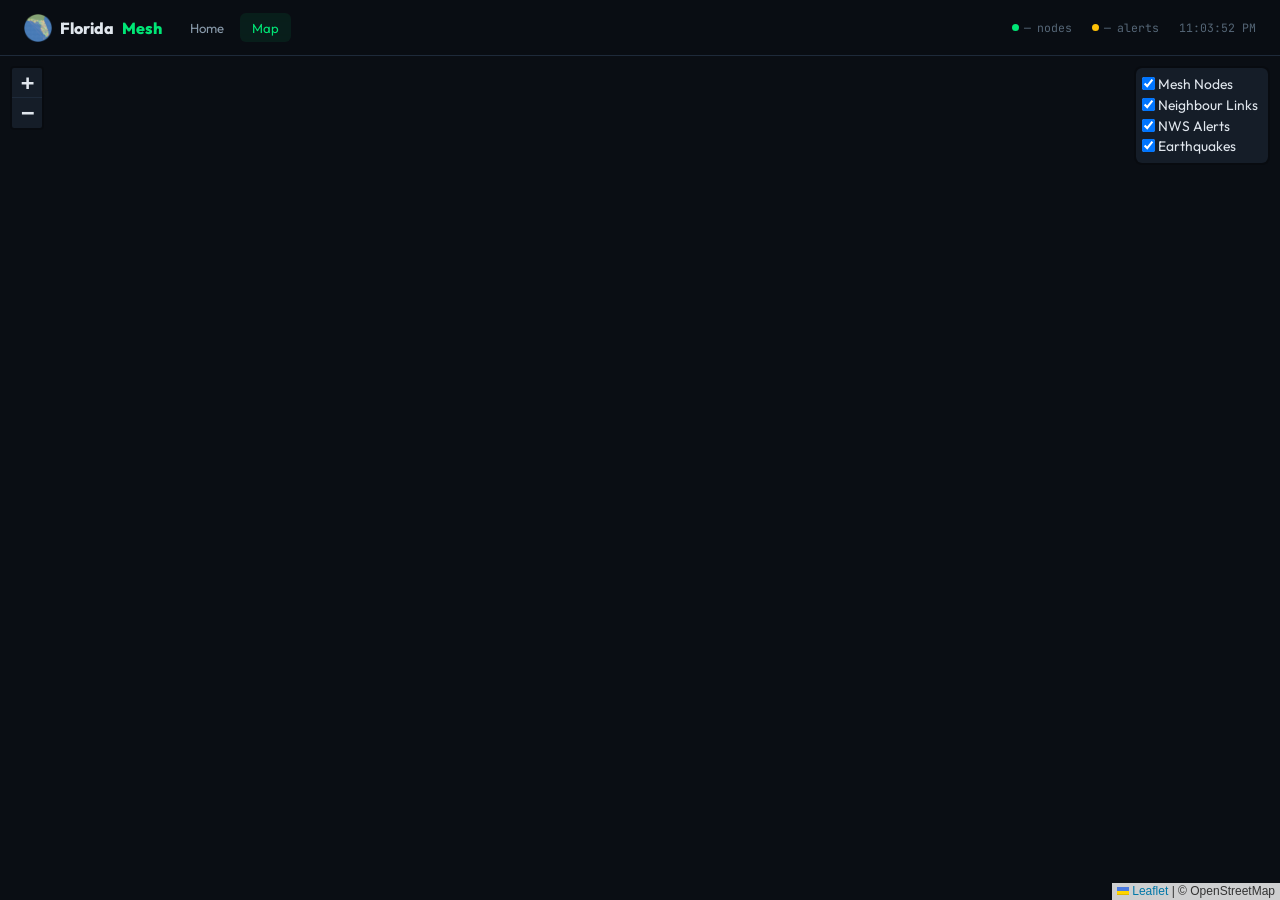
==== map.html @ b8313fd9 "Add full map page, point to SkyWatch API via Cloudflare Tunnel New map.html — full-page Leaflet map " ====
<!DOCTYPE html>
<html lang="en">
<head>
    <meta charset="utf-8">
    <meta name="viewport" content="width=device-width, initial-scale=1">
    <meta name="description" content="Florida Mesh live node map with weather alerts, earthquake data, and mesh network topology.">
    <title>Florida Mesh — Live Map</title>
    <link rel="preconnect" href="https://fonts.googleapis.com">
    <link rel="preconnect" href="https://fonts.gstatic.com" crossorigin>
    <link href="https://fonts.googleapis.com/css2?family=JetBrains+Mono:wght@400;600&family=Outfit:wght@400;600;800&display=swap" rel="stylesheet">
    <link rel="stylesheet" href="lib/leaflet.css">
    <link rel="icon" href="images/logo-sm.png" type="image/png">
    <style>
        :root {
            --bg: #0a0e14;
            --bg-card: #151d28;
            --border: #1e2a3a;
            --text: #e0e6ed;
            --text-sec: #8899aa;
            --text-muted: #556677;
            --green: #00e676;
            --green-dim: #00c853;
            --amber: #ffc107;
            --red: #dc2626;
            --blue: #29b6f6;
            --font-display: 'Outfit', sans-serif;
            --font-mono: 'JetBrains Mono', monospace;
        }
        * { box-sizing: border-box; margin: 0; padding: 0; }
        body {
            font-family: var(--font-display);
            background: var(--bg);
            color: var(--text);
            height: 100vh;
            display: flex;
            flex-direction: column;
        }

        /* Nav bar — matches proposal site */
        .map-nav {
            display: flex;
            justify-content: space-between;
            align-items: center;
            padding: 0 1.5rem;
            height: 56px;
            background: rgba(10, 14, 20, 0.95);
            backdrop-filter: blur(12px);
            -webkit-backdrop-filter: blur(12px);
            border-bottom: 1px solid var(--border);
            flex-shrink: 0;
            z-index: 1000;
        }
        .map-nav-left { display: flex; align-items: center; gap: 1rem; }
        .map-nav-brand {
            display: flex; align-items: center; gap: 0.5rem;
            color: var(--text); text-decoration: none;
            font-weight: 800; font-size: 1rem;
        }
        .map-nav-brand img { width: 28px; height: 28px; }
        .map-nav-brand span { color: var(--green); }
        .map-nav-links { display: flex; gap: 0.25rem; }
        .map-nav-links a {
            padding: 0.4rem 0.75rem; font-size: 0.82rem;
            color: var(--text-sec); text-decoration: none;
            border-radius: 6px; transition: color 0.15s, background 0.15s;
        }
        .map-nav-links a:hover { color: var(--text); background: rgba(255,255,255,0.04); }
        .map-nav-links a.active { color: var(--green); background: rgba(0,230,118,0.08); }
        .map-nav-right {
            display: flex; align-items: center; gap: 1.25rem;
            font-family: var(--font-mono); font-size: 0.72rem; color: var(--text-muted);
        }
        .live-stat { display: flex; align-items: center; gap: 0.35rem; }
        .dot {
            width: 7px; height: 7px; border-radius: 50%; display: inline-block;
        }
        .dot-green { background: var(--green); }
        .dot-amber { background: var(--amber); }

        /* Map */
        #fullmap { flex: 1; background: var(--bg); }

        /* Dark tiles */
        .leaflet-tile-pane { filter: brightness(0.65) contrast(1.1) saturate(0.25); }
        .leaflet-popup-content-wrapper {
            background: var(--bg-card); color: var(--text);
            border-radius: 8px; box-shadow: 0 4px 24px rgba(0,0,0,0.6);
            max-width: 320px;
        }
        .leaflet-popup-content {
            font-size: 0.78rem; line-height: 1.5;
            font-family: var(--font-display); margin: 10px 12px;
        }
        .leaflet-popup-tip { background: var(--bg-card); }

        /* Popup node details */
        .np-header { margin-bottom: 6px; }
        .np-name { font-size: 0.9rem; font-weight: 600; }
        .np-id { font-family: var(--font-mono); font-size: 0.7rem; color: var(--text-muted); }
        .np-status {
            display: inline-flex; align-items: center; gap: 4px;
            font-size: 0.7rem; font-weight: 600; text-transform: uppercase;
            letter-spacing: 0.04em;
        }
        .np-grid {
            display: grid; grid-template-columns: 1fr 1fr;
            gap: 2px 12px; margin: 6px 0; font-size: 0.72rem;
        }
        .np-grid dt { color: var(--text-muted); }
        .np-grid dd { color: var(--text); font-family: var(--font-mono); font-size: 0.7rem; }
        .np-section {
            margin-top: 6px; padding-top: 5px;
            border-top: 1px solid var(--border); font-size: 0.7rem;
        }
        .np-section-title {
            font-size: 0.65rem; text-transform: uppercase; letter-spacing: 0.08em;
            color: var(--text-muted); margin-bottom: 3px;
        }
        .np-neighbour {
            display: flex; justify-content: space-between;
            padding: 1px 0; font-family: var(--font-mono); font-size: 0.68rem;
        }
        .np-neighbour-snr { color: var(--green); }
        .np-env { color: var(--text-sec); }

        /* Controls */
        .leaflet-control-layers {
            background: var(--bg-card); color: var(--text);
            border: 1px solid var(--border); border-radius: 8px;
            box-shadow: 0 4px 20px rgba(0,0,0,0.5);
            font-family: var(--font-display); font-size: 0.8rem;
        }
        .leaflet-control-layers label { color: var(--text); }
        .leaflet-control-zoom a {
            background: var(--bg-card); color: var(--text); border-color: var(--border);
        }
        .leaflet-control-zoom a:hover { background: rgba(255,255,255,0.08); }

        @media (max-width: 600px) {
            .map-nav { padding: 0 1rem; height: 48px; }
            .map-nav-right .live-stat-label { display: none; }
            .map-nav-brand { font-size: 0.9rem; }
        }
    </style>
</head>
<body>
    <nav class="map-nav">
        <div class="map-nav-left">
            <a href="/" class="map-nav-brand">
                <img src="images/logo-sm.png" alt="FL Mesh" width="28" height="28">
                Florida <span>Mesh</span>
            </a>
            <div class="map-nav-links">
                <a href="/">Home</a>
                <a href="map.html" class="active">Map</a>
            </div>
        </div>
        <div class="map-nav-right">
            <span class="live-stat">
                <span class="dot dot-green"></span>
                <span id="stat-nodes">—</span>
                <span class="live-stat-label">nodes</span>
            </span>
            <span class="live-stat">
                <span class="dot dot-amber"></span>
                <span id="stat-alerts">—</span>
                <span class="live-stat-label">alerts</span>
            </span>
            <span id="last-update"></span>
        </div>
    </nav>

    <div id="fullmap"></div>

    <script src="lib/leaflet.js"></script>
    <script>
    (function() {
        var API = 'https://skywatch.hsca-capecoral.com';

        var map = L.map('fullmap', {
            center: [27.8, -82.5],
            zoom: 7,
            zoomControl: true,
        });

        L.tileLayer('https://tile.openstreetmap.org/{z}/{x}/{y}.png', {
            maxZoom: 18,
            attribution: '&copy; OpenStreetMap'
        }).addTo(map);

        var meshLayer = L.layerGroup().addTo(map);
        var pathLayer = L.layerGroup().addTo(map);
        var alertLayer = L.layerGroup().addTo(map);
        var quakeLayer = L.layerGroup().addTo(map);

        L.control.layers(null, {
            'Mesh Nodes': meshLayer,
            'Neighbour Links': pathLayer,
            'NWS Alerts': alertLayer,
            'Earthquakes': quakeLayer,
        }, { collapsed: false }).addTo(map);

        function esc(s) {
            if (!s) return '';
            var d = document.createElement('div');
            d.textContent = s;
            return d.innerHTML;
        }

        function formatUptime(secs) {
            if (!secs) return null;
            var d = Math.floor(secs / 86400);
            var h = Math.floor((secs % 86400) / 3600);
            if (d > 0) return d + 'd ' + h + 'h';
            var m = Math.floor((secs % 3600) / 60);
            return h + 'h ' + m + 'm';
        }

        function timeAgo(iso) {
            if (!iso) return null;
            var ms = Date.now() - new Date(iso).getTime();
            if (ms < 60000) return '<1m ago';
            if (ms < 3600000) return Math.floor(ms / 60000) + 'm ago';
            if (ms < 86400000) return Math.floor(ms / 3600000) + 'h ago';
            return Math.floor(ms / 86400000) + 'd ago';
        }

        function batteryStr(val) {
            if (val === null || val === undefined) return null;
            if (val > 100) return 'Plugged in';
            return val + '%';
        }

        function nodePopup(n) {
            var color = n.online ? '#00e676' : '#556677';
            var statusLabel = n.online ? 'ONLINE' : 'OFFLINE';

            var html = '<div class="np-header">';
            html += '<div class="np-name">' + esc(n.long_name);
            if (n.short_name) html += ' <span class="np-id">' + esc(n.short_name) + '</span>';
            html += '</div>';
            html += '<div class="np-status"><span style="color:' + color + '">&bull;</span> ' + statusLabel;
            if (n.last_heard) html += ' &middot; ' + timeAgo(n.last_heard);
            html += '</div>';
            if (n.node_id_hex) html += '<div class="np-id">' + esc(n.node_id_hex) + '</div>';
            html += '</div>';

            html += '<dl class="np-grid">';
            if (n.hardware) { html += '<dt>Hardware</dt><dd>' + esc(n.hardware) + '</dd>'; }
            if (n.role) { html += '<dt>Role</dt><dd>' + esc(n.role) + '</dd>'; }
            if (n.firmware) { html += '<dt>Firmware</dt><dd>' + esc(n.firmware) + '</dd>'; }
            if (n.region) { html += '<dt>Region</dt><dd>' + esc(n.region) + '</dd>'; }
            if (n.modem_preset) { html += '<dt>Preset</dt><dd>' + esc(n.modem_preset) + '</dd>'; }
            var batt = batteryStr(n.battery);
            if (batt) { html += '<dt>Battery</dt><dd>' + batt + '</dd>'; }
            if (n.voltage) { html += '<dt>Voltage</dt><dd>' + esc(n.voltage) + 'V</dd>'; }
            var up = formatUptime(n.uptime);
            if (up) { html += '<dt>Uptime</dt><dd>' + up + '</dd>'; }
            if (n.altitude !== null && n.altitude !== undefined) {
                html += '<dt>Altitude</dt><dd>' + Math.round(n.altitude) + 'm</dd>';
            }
            if (n.channel_utilization) {
                html += '<dt>Ch Util</dt><dd>' + parseFloat(n.channel_utilization).toFixed(1) + '%</dd>';
            }
            if (n.air_util_tx) {
                html += '<dt>Air TX</dt><dd>' + parseFloat(n.air_util_tx).toFixed(1) + '%</dd>';
            }
            if (n.num_online_local_nodes) {
                html += '<dt>Local Nodes</dt><dd>' + n.num_online_local_nodes + '</dd>';
            }
            if (n.is_licensed) { html += '<dt>Licensed</dt><dd>Yes</dd>'; }
            html += '</dl>';

            if (n.temperature || n.relative_humidity || n.barometric_pressure) {
                html += '<div class="np-section"><div class="np-section-title">Environment</div>';
                var env = [];
                if (n.temperature) env.push(parseFloat(n.temperature).toFixed(1) + '\u00B0C');
                if (n.relative_humidity) env.push(parseFloat(n.relative_humidity).toFixed(0) + '% RH');
                if (n.barometric_pressure) env.push(parseFloat(n.barometric_pressure).toFixed(1) + ' hPa');
                html += '<span class="np-env">' + env.join(' &middot; ') + '</span>';
                html += '</div>';
            }

            if (n.neighbours && n.neighbours.length > 0) {
                html += '<div class="np-section"><div class="np-section-title">Neighbours (' + n.neighbours.length + ')</div>';
                n.neighbours.forEach(function(nb) {
                    var snr = nb.snr !== null && nb.snr !== undefined ? nb.snr.toFixed(1) + ' dB' : '\u2014';
                    html += '<div class="np-neighbour">';
                    html += '<span>' + esc(nb.node_id || '?') + '</span>';
                    html += '<span class="np-neighbour-snr">' + snr + '</span>';
                    html += '</div>';
                });
                html += '</div>';
            }

            return html;
        }

        var nodeIndex = {};

        async function refreshMesh() {
            try {
                var resp = await fetch(API + '/api/mesh-nodes');
                var nodes = await resp.json();
                meshLayer.clearLayers();
                pathLayer.clearLayers();
                nodeIndex = {};
                var online = 0;

                nodes.forEach(function(n) { nodeIndex[n.node_id] = n; });

                nodes.forEach(function(n) {
                    if (n.online) online++;
                    var color = n.online ? '#00e676' : '#556677';
                    var radius = n.online ? 6 : 3;

                    var marker = L.circleMarker([n.lat, n.lng], {
                        radius: radius,
                        fillColor: color,
                        color: '#0a0e14',
                        weight: 1,
                        opacity: 0.9,
                        fillOpacity: 0.8,
                    });

                    marker.bindPopup(nodePopup(n), { maxWidth: 300 });
                    meshLayer.addLayer(marker);

                    if (n.neighbours && n.neighbours.length > 0) {
                        n.neighbours.forEach(function(nb) {
                            var peer = nodeIndex[nb.node_id];
                            if (!peer) return;
                            if (n.node_id > nb.node_id) return;

                            var snr = nb.snr;
                            var lineColor = snr > 5 ? '#00e676' : snr > 0 ? '#ffc107' : '#ef4444';

                            var line = L.polyline(
                                [[n.lat, n.lng], [peer.lat, peer.lng]],
                                { color: lineColor, weight: 1, opacity: 0.35, dashArray: '4 4' }
                            );
                            line.bindPopup(
                                '<strong>Link</strong><br>' +
                                esc(n.long_name) + ' \u2194 ' + esc(peer.long_name) +
                                '<br>SNR: ' + (snr !== null && snr !== undefined ? snr.toFixed(1) + ' dB' : '\u2014')
                            );
                            pathLayer.addLayer(line);
                        });
                    }
                });

                document.getElementById('stat-nodes').textContent = online + '/' + nodes.length;
            } catch (err) {
                console.error('Mesh error:', err);
            }
        }

        async function refreshAlerts() {
            try {
                var resp = await fetch(API + '/api/map');
                var events = await resp.json();
                alertLayer.clearLayers();
                quakeLayer.clearLayers();
                var alertCount = 0;

                events.forEach(function(e) {
                    if (e.source === 'usgs') {
                        var qm = L.circleMarker([e.lat, e.lng], {
                            radius: 5,
                            fillColor: e.color,
                            color: '#0a0e14',
                            weight: 1,
                            opacity: 0.8,
                            fillOpacity: 0.6,
                        });
                        qm.bindPopup(
                            '<strong>' + esc(e.title) + '</strong><br>' +
                            '<em>USGS</em> &middot; ' + (e.severity || '').toUpperCase() +
                            (e.onset ? '<br>' + e.onset : '')
                        );
                        quakeLayer.addLayer(qm);
                    } else {
                        alertCount++;
                        var r = e.severity === 'extreme' ? 9 : e.severity === 'severe' ? 7 : 5;
                        var am = L.circleMarker([e.lat, e.lng], {
                            radius: r,
                            fillColor: e.color,
                            color: '#0a0e14',
                            weight: 1,
                            opacity: 0.9,
                            fillOpacity: 0.7,
                        });
                        am.bindPopup(
                            '<strong>' + esc(e.title) + '</strong><br>' +
                            '<em>' + (e.source || '').toUpperCase() + '</em> &middot; ' +
                            (e.severity || '').toUpperCase() + '<br>' +
                            (e.area || '') +
                            (e.onset ? '<br>Onset: ' + e.onset : '')
                        );
                        alertLayer.addLayer(am);
                    }
                });

                document.getElementById('stat-alerts').textContent = alertCount.toString();
            } catch (err) {
                console.error('Alert error:', err);
            }
        }

        async function refresh() {
            await Promise.all([refreshMesh(), refreshAlerts()]);
            document.getElementById('last-update').textContent =
                new Date().toLocaleTimeString();
        }

        refresh();
        setInterval(refresh, 30000);
    })();
    </script>
</body>
</html>
---- lib/leaflet.css ----
/* required styles */

.leaflet-pane,
.leaflet-tile,
.leaflet-marker-icon,
.leaflet-marker-shadow,
.leaflet-tile-container,
.leaflet-pane > svg,
.leaflet-pane > canvas,
.leaflet-zoom-box,
.leaflet-image-layer,
.leaflet-layer {
	position: absolute;
	left: 0;
	top: 0;
	}
.leaflet-container {
	overflow: hidden;
	}
.leaflet-tile,
.leaflet-marker-icon,
.leaflet-marker-shadow {
	-webkit-user-select: none;
	   -moz-user-select: none;
	        user-select: none;
	  -webkit-user-drag: none;
	}
/* Prevents IE11 from highlighting tiles in blue */
.leaflet-tile::selection {
	background: transparent;
}
/* Safari renders non-retina tile on retina better with this, but Chrome is worse */
.leaflet-safari .leaflet-tile {
	image-rendering: -webkit-optimize-contrast;
	}
/* hack that prevents hw layers "stretching" when loading new tiles */
.leaflet-safari .leaflet-tile-container {
	width: 1600px;
	height: 1600px;
	-webkit-transform-origin: 0 0;
	}
.leaflet-marker-icon,
.leaflet-marker-shadow {
	display: block;
	}
/* .leaflet-container svg: reset svg max-width decleration shipped in Joomla! (joomla.org) 3.x */
/* .leaflet-container img: map is broken in FF if you have max-width: 100% on tiles */
.leaflet-container .leaflet-overlay-pane svg {
	max-width: none !important;
	max-height: none !important;
	}
.leaflet-container .leaflet-marker-pane img,
.leaflet-container .leaflet-shadow-pane img,
.leaflet-container .leaflet-tile-pane img,
.leaflet-container img.leaflet-image-layer,
.leaflet-container .leaflet-tile {
	max-width: none !important;
	max-height: none !important;
	width: auto;
	padding: 0;
	}

.leaflet-container img.leaflet-tile {
	/* See: https://bugs.chromium.org/p/chromium/issues/detail?id=600120 */
	mix-blend-mode: plus-lighter;
}

.leaflet-container.leaflet-touch-zoom {
	-ms-touch-action: pan-x pan-y;
	touch-action: pan-x pan-y;
	}
.leaflet-container.leaflet-touch-drag {
	-ms-touch-action: pinch-zoom;
	/* Fallback for FF which doesn't support pinch-zoom */
	touch-action: none;
	touch-action: pinch-zoom;
}
.leaflet-container.leaflet-touch-drag.leaflet-touch-zoom {
	-ms-touch-action: none;
	touch-action: none;
}
.leaflet-container {
	-webkit-tap-highlight-color: transparent;
}
.leaflet-container a {
	-webkit-tap-highlight-color: rgba(51, 181, 229, 0.4);
}
.leaflet-tile {
	filter: inherit;
	visibility: hidden;
	}
.leaflet-tile-loaded {
	visibility: inherit;
	}
.leaflet-zoom-box {
	width: 0;
	height: 0;
	-moz-box-sizing: border-box;
	     box-sizing: border-box;
	z-index: 800;
	}
/* workaround for https://bugzilla.mozilla.org/show_bug.cgi?id=888319 */
.leaflet-overlay-pane svg {
	-moz-user-select: none;
	}

.leaflet-pane         { z-index: 400; }

.leaflet-tile-pane    { z-index: 200; }
.leaflet-overlay-pane { z-index: 400; }
.leaflet-shadow-pane  { z-index: 500; }
.leaflet-marker-pane  { z-index: 600; }
.leaflet-tooltip-pane   { z-index: 650; }
.leaflet-popup-pane   { z-index: 700; }

.leaflet-map-pane canvas { z-index: 100; }
.leaflet-map-pane svg    { z-index: 200; }

.leaflet-vml-shape {
	width: 1px;
	height: 1px;
	}
.lvml {
	behavior: url(#default#VML);
	display: inline-block;
	position: absolute;
	}


/* control positioning */

.leaflet-control {
	position: relative;
	z-index: 800;
	pointer-events: visiblePainted; /* IE 9-10 doesn't have auto */
	pointer-events: auto;
	}
.leaflet-top,
.leaflet-bottom {
	position: absolute;
	z-index: 1000;
	pointer-events: none;
	}
.leaflet-top {
	top: 0;
	}
.leaflet-right {
	right: 0;
	}
.leaflet-bottom {
	bottom: 0;
	}
.leaflet-left {
	left: 0;
	}
.leaflet-control {
	float: left;
	clear: both;
	}
.leaflet-right .leaflet-control {
	float: right;
	}
.leaflet-top .leaflet-control {
	margin-top: 10px;
	}
.leaflet-bottom .leaflet-control {
	margin-bottom: 10px;
	}
.leaflet-left .leaflet-control {
	margin-left: 10px;
	}
.leaflet-right .leaflet-control {
	margin-right: 10px;
	}


/* zoom and fade animations */

.leaflet-fade-anim .leaflet-popup {
	opacity: 0;
	-webkit-transition: opacity 0.2s linear;
	   -moz-transition: opacity 0.2s linear;
	        transition: opacity 0.2s linear;
	}
.leaflet-fade-anim .leaflet-map-pane .leaflet-popup {
	opacity: 1;
	}
.leaflet-zoom-animated {
	-webkit-transform-origin: 0 0;
	    -ms-transform-origin: 0 0;
	        transform-origin: 0 0;
	}
svg.leaflet-zoom-animated {
	will-change: transform;
}

.leaflet-zoom-anim .leaflet-zoom-animated {
	-webkit-transition: -webkit-transform 0.25s cubic-bezier(0,0,0.25,1);
	   -moz-transition:    -moz-transform 0.25s cubic-bezier(0,0,0.25,1);
	        transition:         transform 0.25s cubic-bezier(0,0,0.25,1);
	}
.leaflet-zoom-anim .leaflet-tile,
.leaflet-pan-anim .leaflet-tile {
	-webkit-transition: none;
	   -moz-transition: none;
	        transition: none;
	}

.leaflet-zoom-anim .leaflet-zoom-hide {
	visibility: hidden;
	}


/* cursors */

.leaflet-interactive {
	cursor: pointer;
	}
.leaflet-grab {
	cursor: -webkit-grab;
	cursor:    -moz-grab;
	cursor:         grab;
	}
.leaflet-crosshair,
.leaflet-crosshair .leaflet-interactive {
	cursor: crosshair;
	}
.leaflet-popup-pane,
.leaflet-control {
	cursor: auto;
	}
.leaflet-dragging .leaflet-grab,
.leaflet-dragging .leaflet-grab .leaflet-interactive,
.leaflet-dragging .leaflet-marker-draggable {
	cursor: move;
	cursor: -webkit-grabbing;
	cursor:    -moz-grabbing;
	cursor:         grabbing;
	}

/* marker & overlays interactivity */
.leaflet-marker-icon,
.leaflet-marker-shadow,
.leaflet-image-layer,
.leaflet-pane > svg path,
.leaflet-tile-container {
	pointer-events: none;
	}

.leaflet-marker-icon.leaflet-interactive,
.leaflet-image-layer.leaflet-interactive,
.leaflet-pane > svg path.leaflet-interactive,
svg.leaflet-image-layer.leaflet-interactive path {
	pointer-events: visiblePainted; /* IE 9-10 doesn't have auto */
	pointer-events: auto;
	}

/* visual tweaks */

.leaflet-container {
	background: #ddd;
	outline-offset: 1px;
	}
.leaflet-container a {
	color: #0078A8;
	}
.leaflet-zoom-box {
	border: 2px dotted #38f;
	background: rgba(255,255,255,0.5);
	}


/* general typography */
.leaflet-container {
	font-family: "Helvetica Neue", Arial, Helvetica, sans-serif;
	font-size: 12px;
	font-size: 0.75rem;
	line-height: 1.5;
	}


/* general toolbar styles */

.leaflet-bar {
	box-shadow: 0 1px 5px rgba(0,0,0,0.65);
	border-radius: 4px;
	}
.leaflet-bar a {
	background-color: #fff;
	border-bottom: 1px solid #ccc;
	width: 26px;
	height: 26px;
	line-height: 26px;
	display: block;
	text-align: center;
	text-decoration: none;
	color: black;
	}
.leaflet-bar a,
.leaflet-control-layers-toggle {
	background-position: 50% 50%;
	background-repeat: no-repeat;
	display: block;
	}
.leaflet-bar a:hover,
.leaflet-bar a:focus {
	background-color: #f4f4f4;
	}
.leaflet-bar a:first-child {
	border-top-left-radius: 4px;
	border-top-right-radius: 4px;
	}
.leaflet-bar a:last-child {
	border-bottom-left-radius: 4px;
	border-bottom-right-radius: 4px;
	border-bottom: none;
	}
.leaflet-bar a.leaflet-disabled {
	cursor: default;
	background-color: #f4f4f4;
	color: #bbb;
	}

.leaflet-touch .leaflet-bar a {
	width: 30px;
	height: 30px;
	line-height: 30px;
	}
.leaflet-touch .leaflet-bar a:first-child {
	border-top-left-radius: 2px;
	border-top-right-radius: 2px;
	}
.leaflet-touch .leaflet-bar a:last-child {
	border-bottom-left-radius: 2px;
	border-bottom-right-radius: 2px;
	}

/* zoom control */

.leaflet-control-zoom-in,
.leaflet-control-zoom-out {
	font: bold 18px 'Lucida Console', Monaco, monospace;
	text-indent: 1px;
	}

.leaflet-touch .leaflet-control-zoom-in, .leaflet-touch .leaflet-control-zoom-out  {
	font-size: 22px;
	}


/* layers control */

.leaflet-control-layers {
	box-shadow: 0 1px 5px rgba(0,0,0,0.4);
	background: #fff;
	border-radius: 5px;
	}
.leaflet-control-layers-toggle {
	background-image: url(images/layers.png);
	width: 36px;
	height: 36px;
	}
.leaflet-retina .leaflet-control-layers-toggle {
	background-image: url(images/layers-2x.png);
	background-size: 26px 26px;
	}
.leaflet-touch .leaflet-control-layers-toggle {
	width: 44px;
	height: 44px;
	}
.leaflet-control-layers .leaflet-control-layers-list,
.leaflet-control-layers-expanded .leaflet-control-layers-toggle {
	display: none;
	}
.leaflet-control-layers-expanded .leaflet-control-layers-list {
	display: block;
	position: relative;
	}
.leaflet-control-layers-expanded {
	padding: 6px 10px 6px 6px;
	color: #333;
	background: #fff;
	}
.leaflet-control-layers-scrollbar {
	overflow-y: scroll;
	overflow-x: hidden;
	padding-right: 5px;
	}
.leaflet-control-layers-selector {
	margin-top: 2px;
	position: relative;
	top: 1px;
	}
.leaflet-control-layers label {
	display: block;
	font-size: 13px;
	font-size: 1.08333em;
	}
.leaflet-control-layers-separator {
	height: 0;
	border-top: 1px solid #ddd;
	margin: 5px -10px 5px -6px;
	}

/* Default icon URLs */
.leaflet-default-icon-path { /* used only in path-guessing heuristic, see L.Icon.Default */
	background-image: url(images/marker-icon.png);
	}


/* attribution and scale controls */

.leaflet-container .leaflet-control-attribution {
	background: #fff;
	background: rgba(255, 255, 255, 0.8);
	margin: 0;
	}
.leaflet-control-attribution,
.leaflet-control-scale-line {
	padding: 0 5px;
	color: #333;
	line-height: 1.4;
	}
.leaflet-control-attribution a {
	text-decoration: none;
	}
.leaflet-control-attribution a:hover,
.leaflet-control-attribution a:focus {
	text-decoration: underline;
	}
.leaflet-attribution-flag {
	display: inline !important;
	vertical-align: baseline !important;
	width: 1em;
	height: 0.6669em;
	}
.leaflet-left .leaflet-control-scale {
	margin-left: 5px;
	}
.leaflet-bottom .leaflet-control-scale {
	margin-bottom: 5px;
	}
.leaflet-control-scale-line {
	border: 2px solid #777;
	border-top: none;
	line-height: 1.1;
	padding: 2px 5px 1px;
	white-space: nowrap;
	-moz-box-sizing: border-box;
	     box-sizing: border-box;
	background: rgba(255, 255, 255, 0.8);
	text-shadow: 1px 1px #fff;
	}
.leaflet-control-scale-line:not(:first-child) {
	border-top: 2px solid #777;
	border-bottom: none;
	margin-top: -2px;
	}
.leaflet-control-scale-line:not(:first-child):not(:last-child) {
	border-bottom: 2px solid #777;
	}

.leaflet-touch .leaflet-control-attribution,
.leaflet-touch .leaflet-control-layers,
.leaflet-touch .leaflet-bar {
	box-shadow: none;
	}
.leaflet-touch .leaflet-control-layers,
.leaflet-touch .leaflet-bar {
	border: 2px solid rgba(0,0,0,0.2);
	background-clip: padding-box;
	}


/* popup */

.leaflet-popup {
	position: absolute;
	text-align: center;
	margin-bottom: 20px;
	}
.leaflet-popup-content-wrapper {
	padding: 1px;
	text-align: left;
	border-radius: 12px;
	}
.leaflet-popup-content {
	margin: 13px 24px 13px 20px;
	line-height: 1.3;
	font-size: 13px;
	font-size: 1.08333em;
	min-height: 1px;
	}
.leaflet-popup-content p {
	margin: 17px 0;
	margin: 1.3em 0;
	}
.leaflet-popup-tip-container {
	width: 40px;
	height: 20px;
	position: absolute;
	left: 50%;
	margin-top: -1px;
	margin-left: -20px;
	overflow: hidden;
	pointer-events: none;
	}
.leaflet-popup-tip {
	width: 17px;
	height: 17px;
	padding: 1px;

	margin: -10px auto 0;
	pointer-events: auto;

	-webkit-transform: rotate(45deg);
	   -moz-transform: rotate(45deg);
	    -ms-transform: rotate(45deg);
	        transform: rotate(45deg);
	}
.leaflet-popup-content-wrapper,
.leaflet-popup-tip {
	background: white;
	color: #333;
	box-shadow: 0 3px 14px rgba(0,0,0,0.4);
	}
.leaflet-container a.leaflet-popup-close-button {
	position: absolute;
	top: 0;
	right: 0;
	border: none;
	text-align: center;
	width: 24px;
	height: 24px;
	font: 16px/24px Tahoma, Verdana, sans-serif;
	color: #757575;
	text-decoration: none;
	background: transparent;
	}
.leaflet-container a.leaflet-popup-close-button:hover,
.leaflet-container a.leaflet-popup-close-button:focus {
	color: #585858;
	}
.leaflet-popup-scrolled {
	overflow: auto;
	}

.leaflet-oldie .leaflet-popup-content-wrapper {
	-ms-zoom: 1;
	}
.leaflet-oldie .leaflet-popup-tip {
	width: 24px;
	margin: 0 auto;

	-ms-filter: "progid:DXImageTransform.Microsoft.Matrix(M11=0.70710678, M12=0.70710678, M21=-0.70710678, M22=0.70710678)";
	filter: progid:DXImageTransform.Microsoft.Matrix(M11=0.70710678, M12=0.70710678, M21=-0.70710678, M22=0.70710678);
	}

.leaflet-oldie .leaflet-control-zoom,
.leaflet-oldie .leaflet-control-layers,
.leaflet-oldie .leaflet-popup-content-wrapper,
.leaflet-oldie .leaflet-popup-tip {
	border: 1px solid #999;
	}


/* div icon */

.leaflet-div-icon {
	background: #fff;
	border: 1px solid #666;
	}


/* Tooltip */
/* Base styles for the element that has a tooltip */
.leaflet-tooltip {
	position: absolute;
	padding: 6px;
	background-color: #fff;
	border: 1px solid #fff;
	border-radius: 3px;
	color: #222;
	white-space: nowrap;
	-webkit-user-select: none;
	-moz-user-select: none;
	-ms-user-select: none;
	user-select: none;
	pointer-events: none;
	box-shadow: 0 1px 3px rgba(0,0,0,0.4);
	}
.leaflet-tooltip.leaflet-interactive {
	cursor: pointer;
	pointer-events: auto;
	}
.leaflet-tooltip-top:before,
.leaflet-tooltip-bottom:before,
.leaflet-tooltip-left:before,
.leaflet-tooltip-right:before {
	position: absolute;
	pointer-events: none;
	border: 6px solid transparent;
	background: transparent;
	content: "";
	}

/* Directions */

.leaflet-tooltip-bottom {
	margin-top: 6px;
}
.leaflet-tooltip-top {
	margin-top: -6px;
}
.leaflet-tooltip-bottom:before,
.leaflet-tooltip-top:before {
	left: 50%;
	margin-left: -6px;
	}
.leaflet-tooltip-top:before {
	bottom: 0;
	margin-bottom: -12px;
	border-top-color: #fff;
	}
.leaflet-tooltip-bottom:before {
	top: 0;
	margin-top: -12px;
	margin-left: -6px;
	border-bottom-color: #fff;
	}
.leaflet-tooltip-left {
	margin-left: -6px;
}
.leaflet-tooltip-right {
	margin-left: 6px;
}
.leaflet-tooltip-left:before,
.leaflet-tooltip-right:before {
	top: 50%;
	margin-top: -6px;
	}
.leaflet-tooltip-left:before {
	right: 0;
	margin-right: -12px;
	border-left-color: #fff;
	}
.leaflet-tooltip-right:before {
	left: 0;
	margin-left: -12px;
	border-right-color: #fff;
	}

/* Printing */

@media print {
	/* Prevent printers from removing background-images of controls. */
	.leaflet-control {
		-webkit-print-color-adjust: exact;
		print-color-adjust: exact;
		}
	}
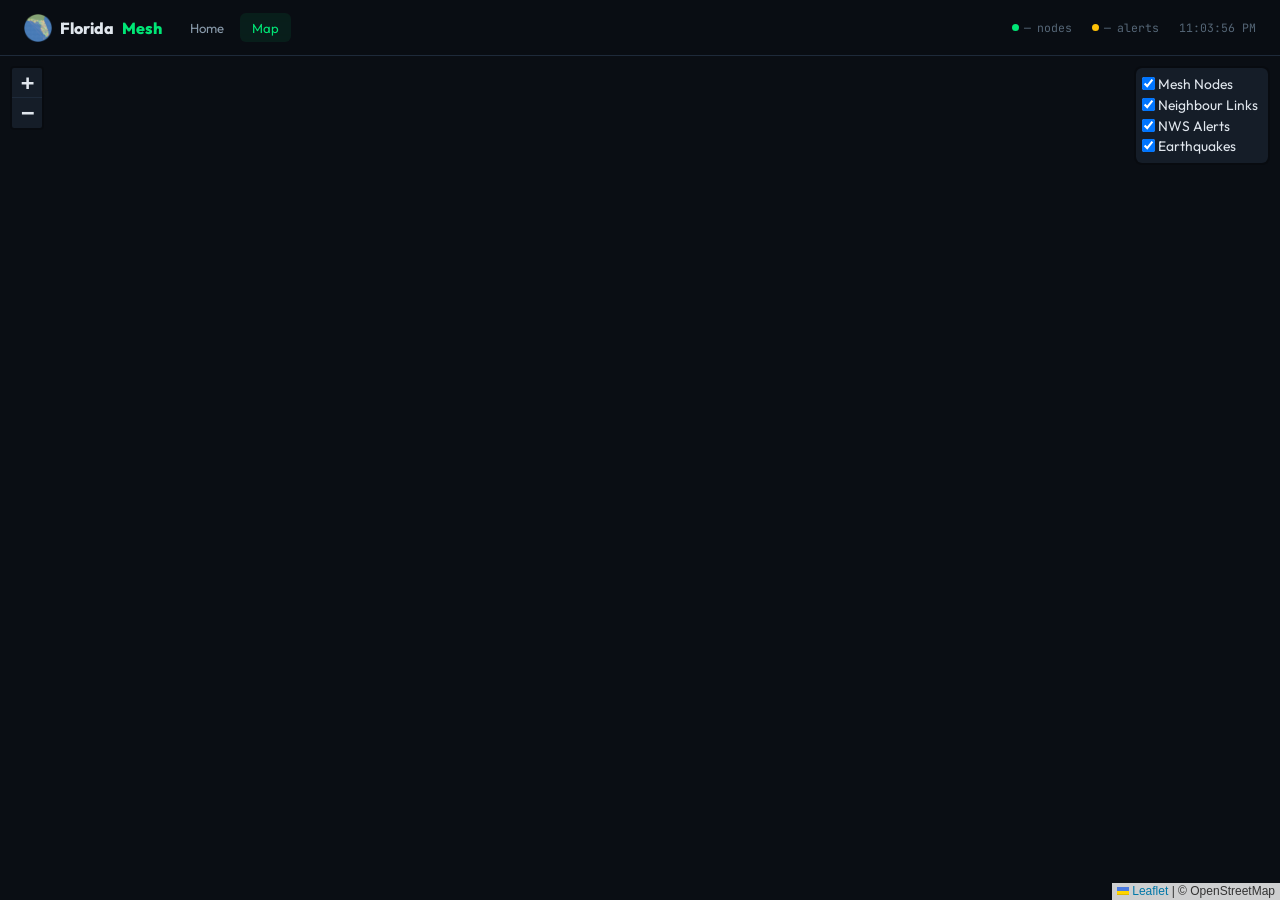
==== commit de6d4b28: "Fix map links to /map, update SkyWatch URLs to hsca-capecoral.com All map links now use /map (clean " ====
--- a/map.html
+++ b/map.html
@@ -152,7 +152,7 @@
             </a>
             <div class="map-nav-links">
                 <a href="/">Home</a>
-                <a href="map.html" class="active">Map</a>
+                <a href="/map" class="active">Map</a>
             </div>
         </div>
         <div class="map-nav-right">
